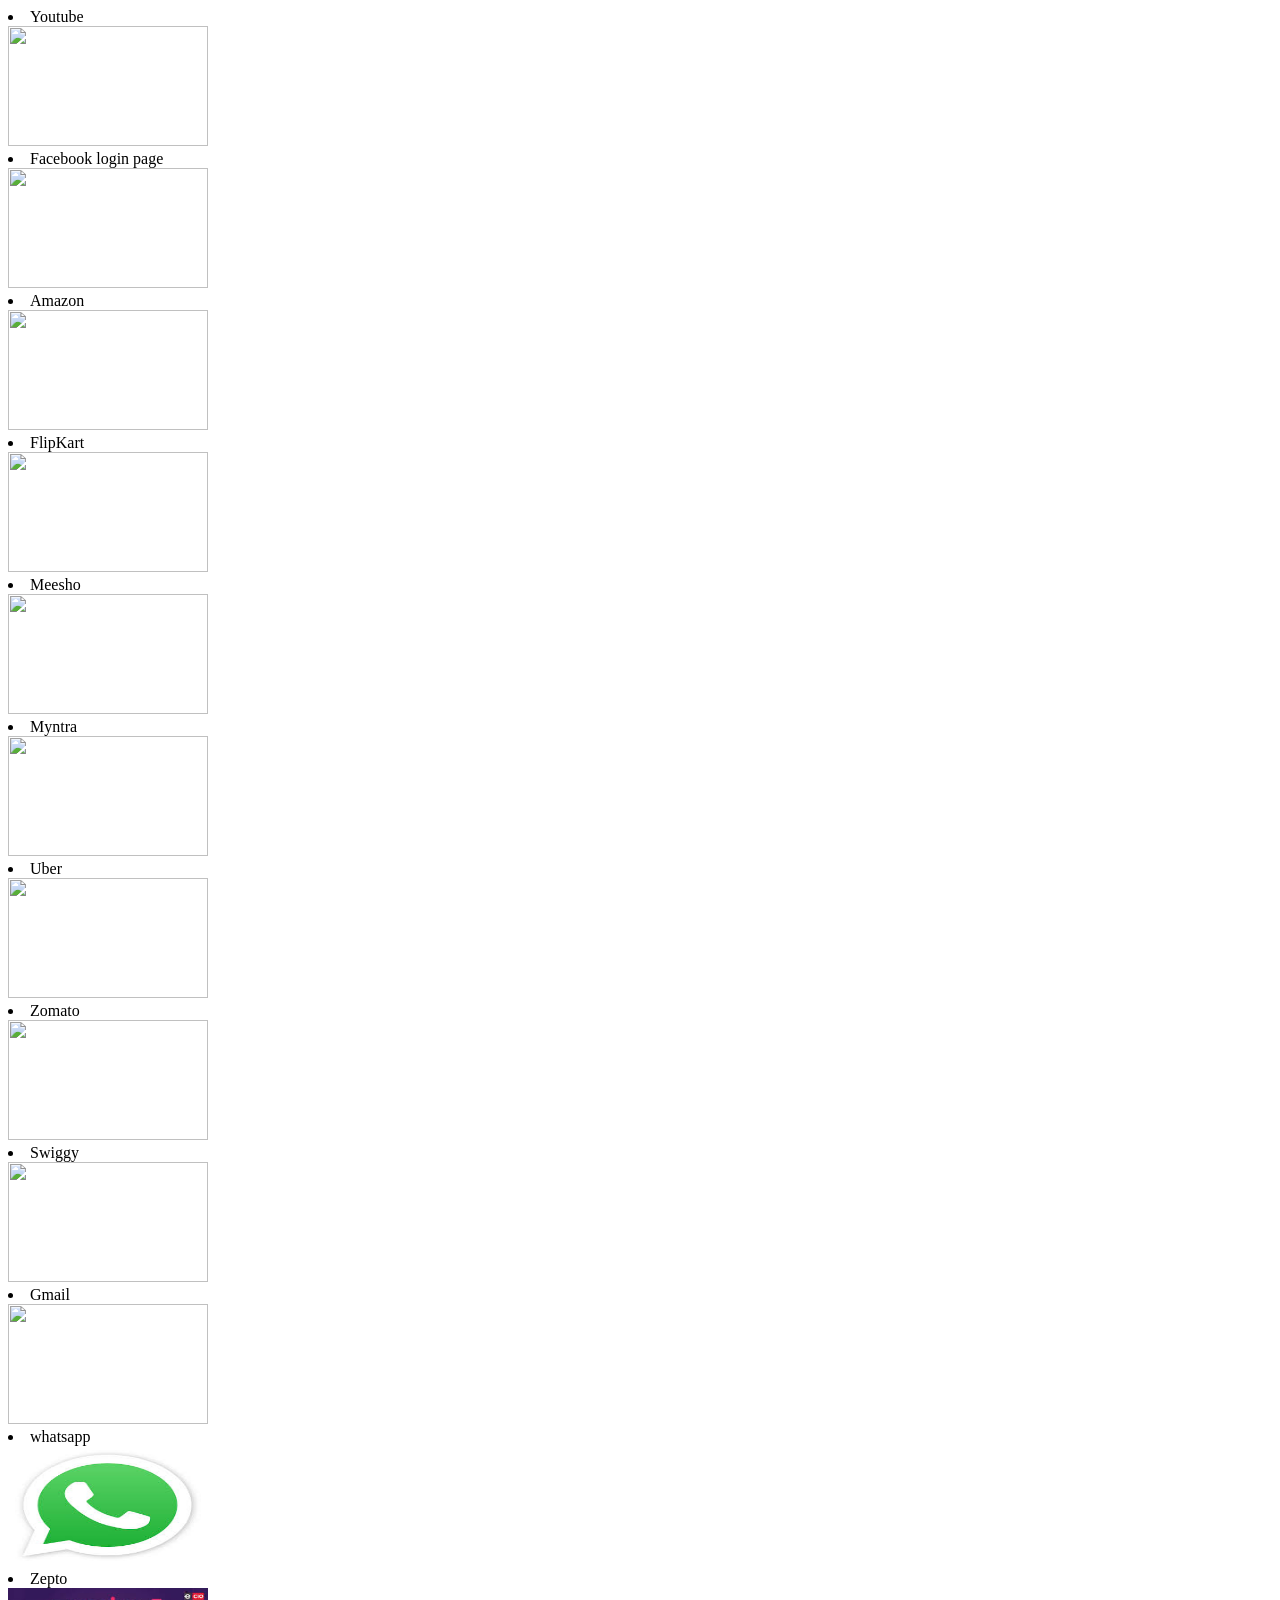
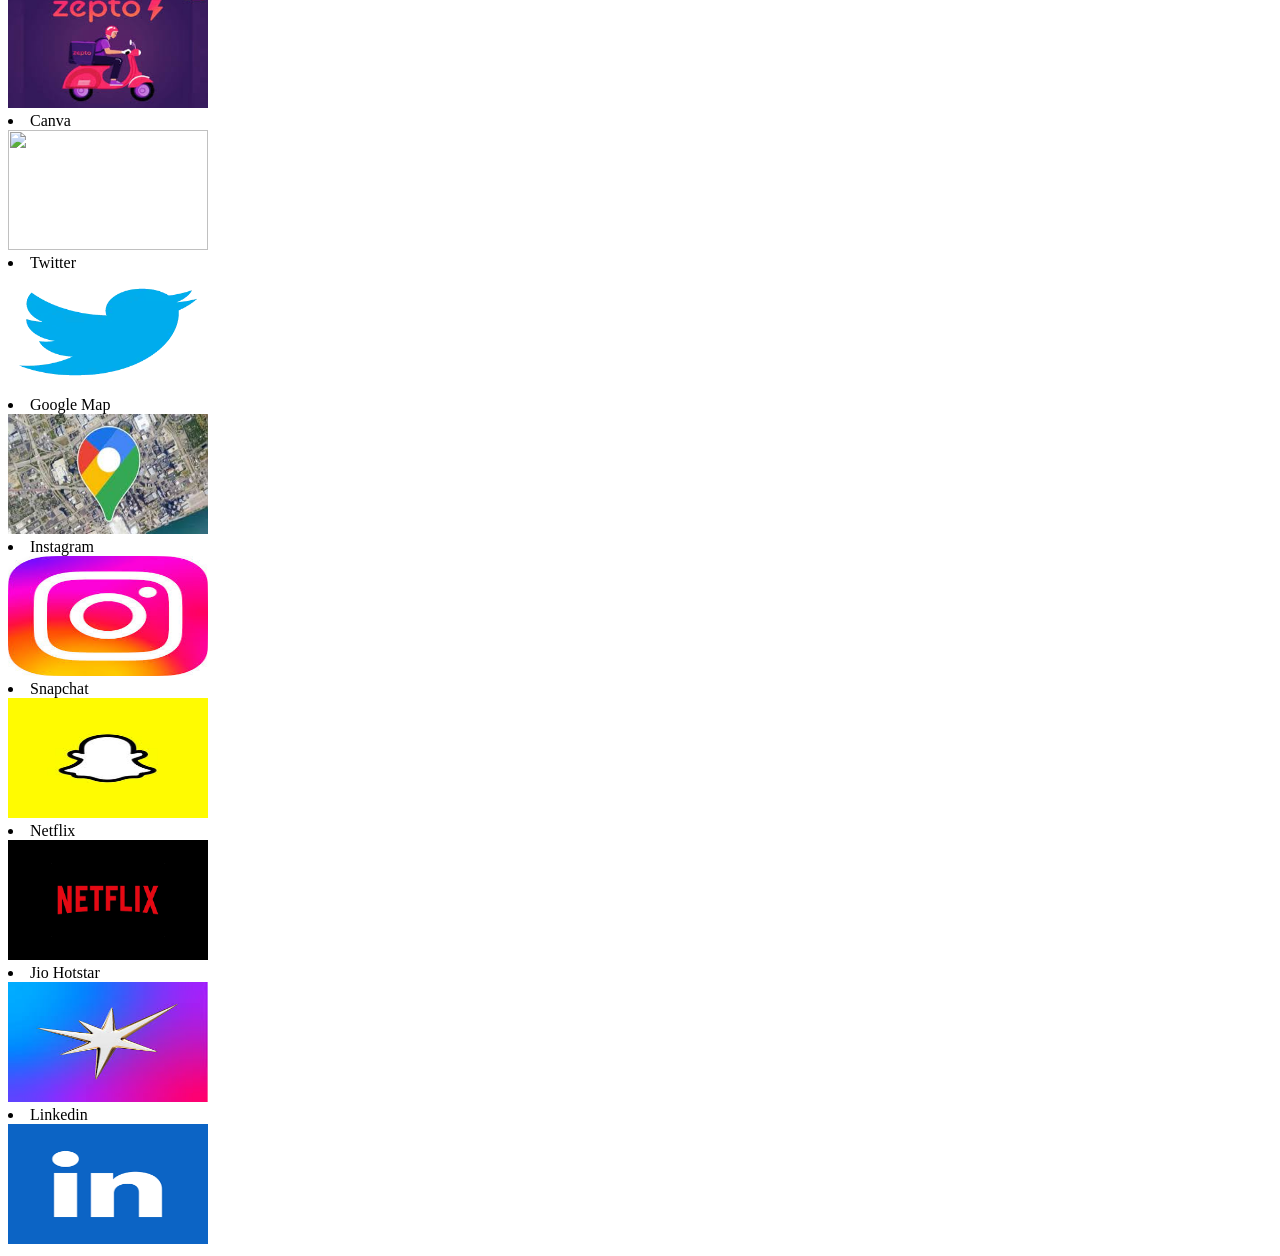
==== imagelist.html @ dd6139f3 "list file" ====
<!DOCTYPE html>
<html>
    <head>
        <meta charset="Utf-8">
        <title>List to image</title>
    </head>
    <body>
        <li>Youtube</li>
        <a href="https://www.youtube.com/" target="_blank"> <img src="youtube.png" width="200px" height="120px"> </a>
        <li>Facebook login page</li>
        <a href="https://www.facebook.com/r.php?entry_point=login" target="_blank"><img src="facebook.jpg" width="200px" height="120px"> </a> 
        <li>Amazon</li>
        <a href="https://www.amazon.in/?&tag=googhydrabk1-21&ref=pd_sl_5szpgfto9i_e&adgrpid=155259813593&hvpone=&hvptwo=&hvadid=674893540034&hvpos=&hvnetw=g&hvrand=8464515899510535067&hvqmt=e&hvdev=c&hvdvcmdl=&hvlocint=&hvlocphy=9198441&hvtargid=kwd-64107830&hydadcr=14452_2316413&gad_source=1" target="_blank"> <img src="Amazon.jpg" width="200px" height="120px"> </a>
        <li>FlipKart</li>
        <a href="https://www.flipkart.com/" target="_blank"><img src="Flipkart.jpg" width="200px" height="120px"></a>
        <li>Meesho</li>
        <a href="https://www.meesho.com/?srsltid=AfmBOooekoHawBcxH6xPPHa9dbY0Rv4o_D9YIX2Yg1yDsMkhhkIpUY9b" target="_blank"><img src="meesho.png" width="200px" height="120px"></a>
        <li>Myntra</li>
        <a href="https://www.myntra.com/" target="_blank"><img src="Myntra.jpg" width="200px" height="120px"></a>
        <li>Uber</li>
        <a href="https://www.uber.com/in/en/" target="_blank"><img src="uber.jpg" width="200px" height="120px"></a>
        <li>Zomato</li>
        <a href="https://www.zomato.com/bangalore/delivery" target="_blank"><img src="Zomato.png" width="200px" height="120px"></a>
        <li>Swiggy</li>
        <a href="https://www.swiggy.com/collections/83655?collection_id=83655&tags=layout_CCS_Cake&type=rcv2" target="_blank"><img src="swiggy.jpg" width="200px" height="120px"></a>
        <li>Gmail</li>
        <a href="https://support.google.com/mail/answer/56256?hl=en" target="_blank"> <img src="gmail.png" width="200px" height="120px"></a>
        <li>whatsapp</li>
        <a href="https://www.whatsapp.com/" target="_blank"><img src="[data-uri]"  width="200px" height="120px"> </a>
        <li>Zepto</li>
        <a href="https://www.zeptonow.com/" target="_blank"> <img src="[data-uri]"  width="200px" height="120px"></a>
        <li>Canva</li>
        <a href="https://www.canva.com/" target="_blank"><img src="https://static.digit.in/canva-logo-with-multicolor-background.png" width="200px" height="120px"></a>
        <li>Twitter</li>
        <a href="https://twitter.com/i/flow/signup" target="_blank"> <img src="[data-uri]" width="200px" height="120px"></a>
        <li>Google Map</li>
        <a href="https://www.google.com/maps/@12.9551232,77.6140043,12.12z?entry=ttu&g_ep=EgoyMDI1MDcxNi4wIKXMDSoASAFQAw%3D%3D" target="_blank"><img src="[data-uri]" width="200px" height="120px"></a>
        <li>Instagram</li>
        <a href="https://www.instagram.com/?flo=true" target="_blank"><img src="[data-uri]" width="200px0" height="120px"></a>
        <li>Snapchat</li>
        <a href="https://www.snapchat.com/" target="_blank"><img src="[data-uri]" width="200px" height="120px"></a>
        <li>Netflix</li>
        <a href="https://www.netflix.com/in/" target="_blank"><img src="[data-uri]" width="200px" height="120px" ></a>
        <li>Jio Hotstar</li>
        <a href="https://www.hotstar.com/in/home" target="_blank"><img src="[data-uri]" width="200px" height="120px"></a>
        <li>Linkedin</li>
        <a href="https://in.linkedin.com/" target="_blank"><img src="[data-uri]" width="200px" height="120px"></a>
     </body>
     </html>
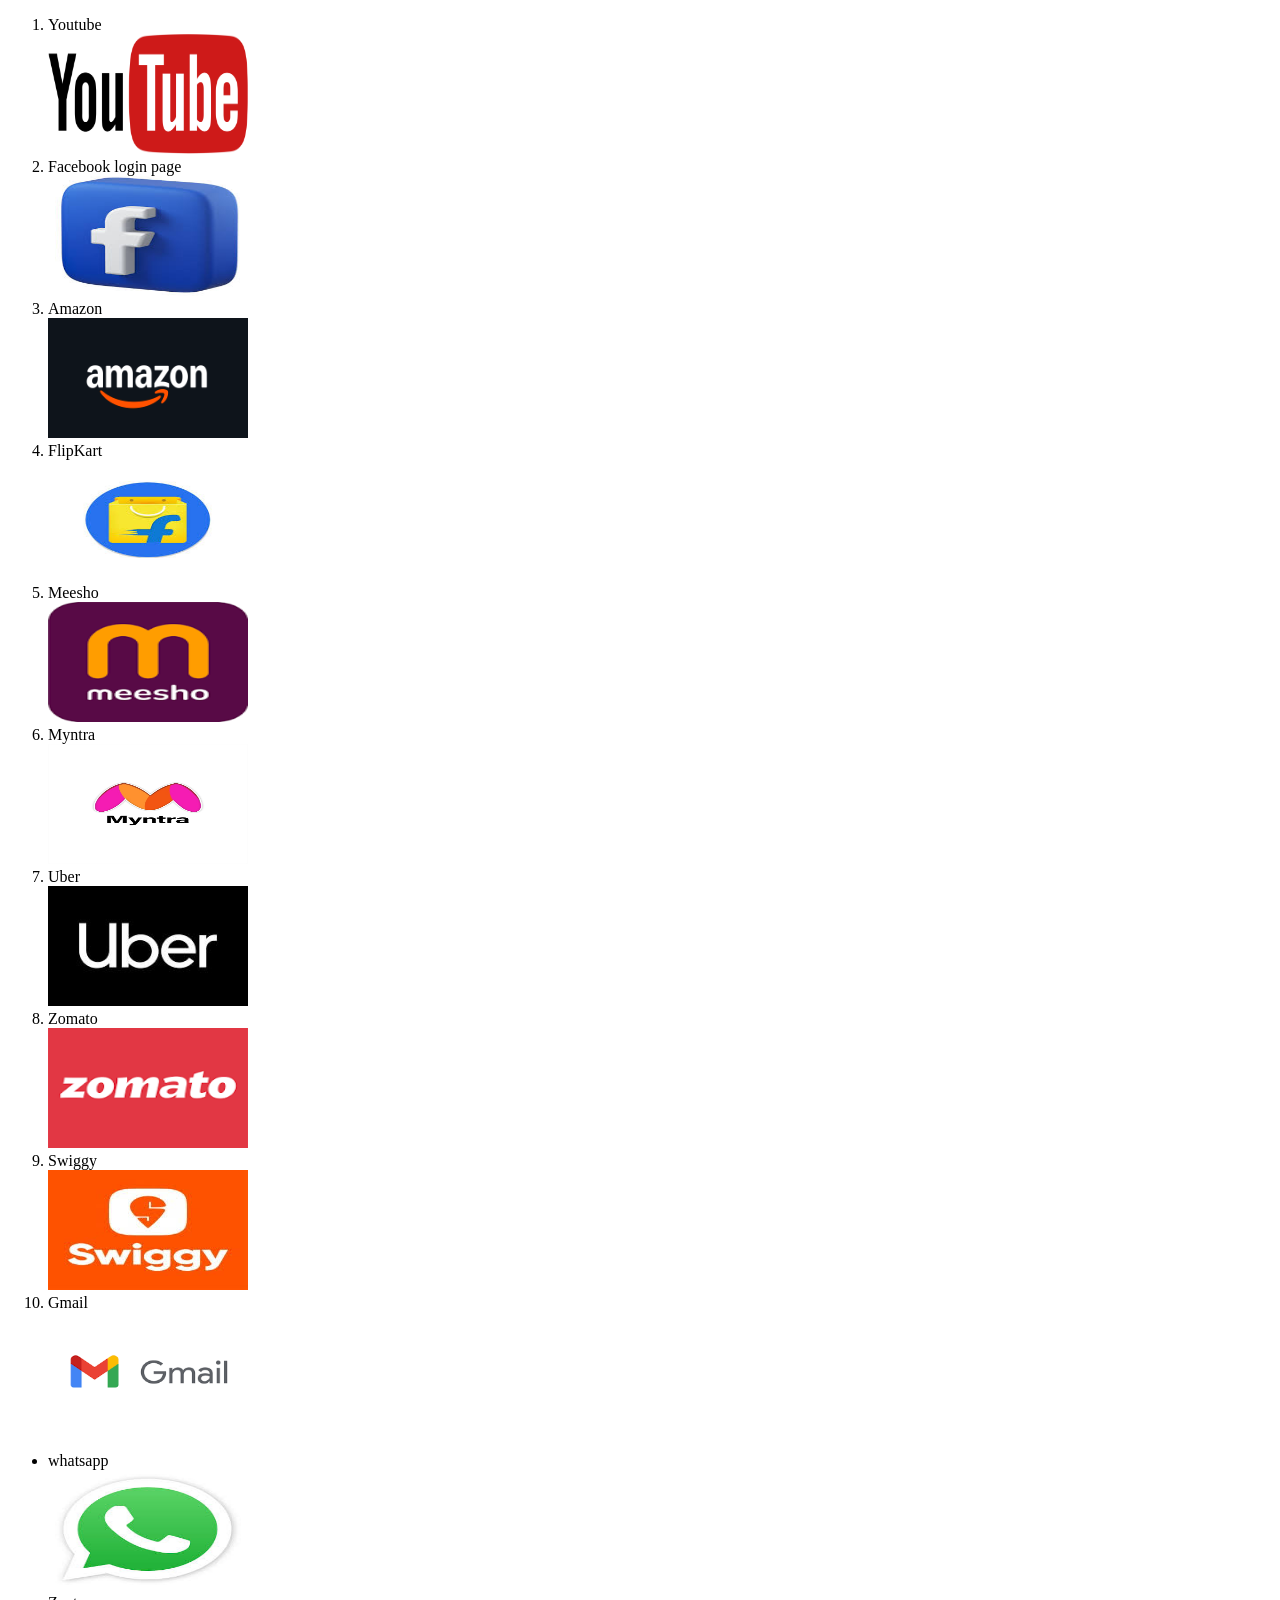
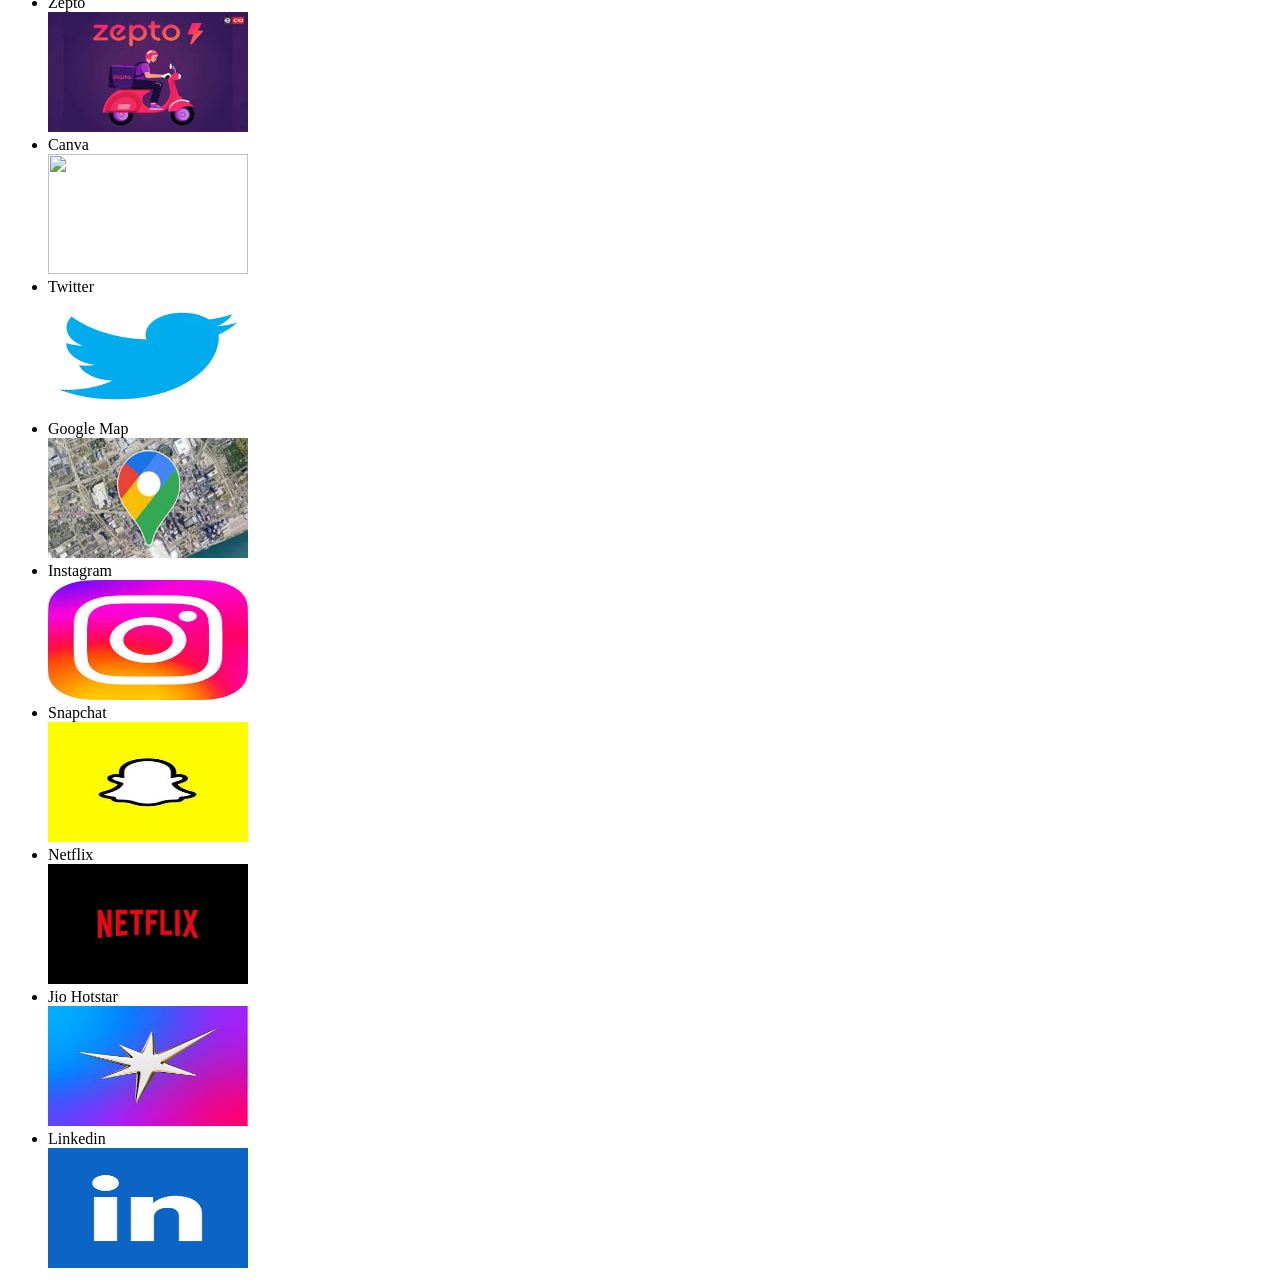
==== commit 0c65bd1c: "Update imagelist.html" ====
--- a/imagelist.html
+++ b/imagelist.html
@@ -5,6 +5,7 @@
         <title>List to image</title>
     </head>
     <body>
+        <ol>
         <li>Youtube</li>
         <a href="https://www.youtube.com/" target="_blank"> <img src="youtube.png" width="200px" height="120px"> </a>
         <li>Facebook login page</li>
@@ -25,6 +26,8 @@
         <a href="https://www.swiggy.com/collections/83655?collection_id=83655&tags=layout_CCS_Cake&type=rcv2" target="_blank"><img src="swiggy.jpg" width="200px" height="120px"></a>
         <li>Gmail</li>
         <a href="https://support.google.com/mail/answer/56256?hl=en" target="_blank"> <img src="gmail.png" width="200px" height="120px"></a>
+       </ol>
+        <ul>
         <li>whatsapp</li>
         <a href="https://www.whatsapp.com/" target="_blank"><img src="[data-uri]"  width="200px" height="120px"> </a>
         <li>Zepto</li>
@@ -45,5 +48,6 @@
         <a href="https://www.hotstar.com/in/home" target="_blank"><img src="[data-uri]" width="200px" height="120px"></a>
         <li>Linkedin</li>
         <a href="https://in.linkedin.com/" target="_blank"><img src="[data-uri]" width="200px" height="120px"></a>
-     </body>
-     </html> +     </ul>
+    </body>
+     </html> 
